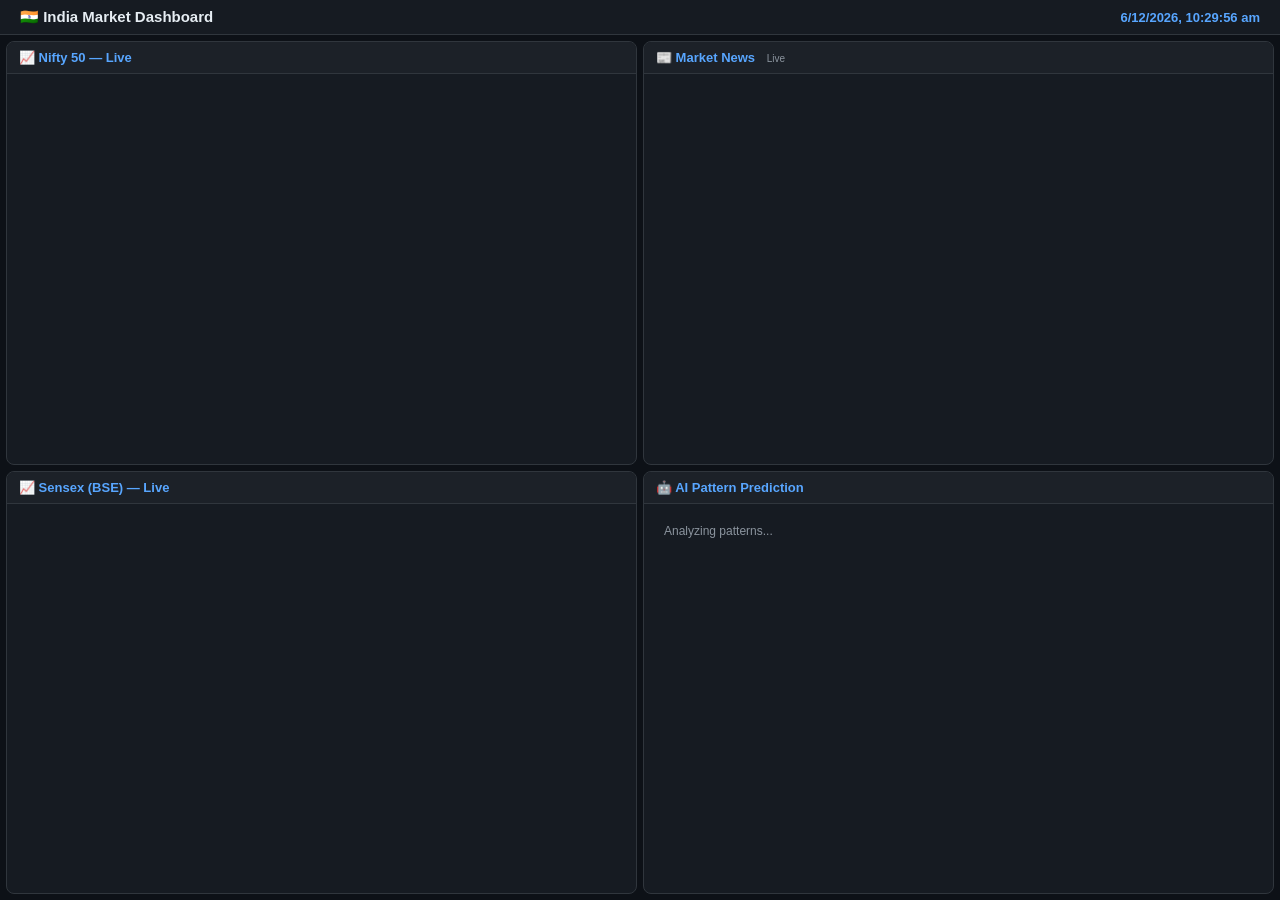
==== index.html @ 00c3ef7f "Add files via upload Market App" ====
<!DOCTYPE html>
<html lang="en">
<head>
  <meta charset="UTF-8" />
  <meta name="viewport" content="width=device-width, initial-scale=1.0"/>
  <title>India Market Dashboard</title>
  <link rel="stylesheet" href="style.css" />
</head>
<body>

  <header>
    <span>🇮🇳 India Market Dashboard</span>
    <span id="clock"></span>
  </header>

  <div class="grid">

    <!-- TOP LEFT: Nifty 50 -->
    <div class="panel">
      <div class="panel-title">📈 Nifty 50 — Live</div>
      <div id="nifty-chart" style="flex:1;min-height:0;"></div>
    </div>

    <!-- TOP RIGHT: News -->
    <div class="panel">
      <div class="panel-title">📰 Market News <span id="news-time">Live</span></div>
      <div style="flex:1;min-height:0;overflow:hidden;">
        <div class="tradingview-widget-container" style="height:100%;width:100%;">
          <div class="tradingview-widget-container__widget" style="height:100%;width:100%;"></div>
          <script type="text/javascript" src="https://s3.tradingview.com/external-embedding/embed-widget-timeline.js" async>
          {
            "feedMode": "market",
            "market": "stock",
            "isTransparent": true,
            "displayMode": "regular",
            "width": "100%",
            "height": "100%",
            "colorTheme": "dark",
            "locale": "en"
          }
          </script>
        </div>
      </div>
    </div>

    <!-- BOTTOM LEFT: Sensex -->
    <div class="panel">
      <div class="panel-title">📈 Sensex (BSE) — Live</div>
      <div id="sensex-chart" style="flex:1;min-height:0;"></div>
    </div>

    <!-- BOTTOM RIGHT: Prediction -->
    <div class="panel">
      <div class="panel-title">🤖 AI Pattern Prediction</div>
      <div id="prediction-panel" style="flex:1;overflow-y:auto;padding:10px;">
        <div class="loading">Analyzing patterns...</div>
      </div>
    </div>

  </div>

  <script src="https://s3.tradingview.com/tv.js"></script>
  <script src="app.js"></script>
</body>
</html>
---- style.css ----
* { margin: 0; padding: 0; box-sizing: border-box; }

body {
  background: #0d1117;
  color: #e6edf3;
  font-family: 'Segoe UI', sans-serif;
  height: 100vh;
  display: flex;
  flex-direction: column;
  overflow: hidden;
}

header {
  background: #161b22;
  padding: 8px 20px;
  display: flex;
  justify-content: space-between;
  align-items: center;
  font-size: 15px;
  font-weight: 600;
  border-bottom: 1px solid #30363d;
  flex-shrink: 0;
}

#clock { color: #58a6ff; font-size: 13px; }

.grid {
  display: grid;
  grid-template-columns: 1fr 1fr;
  grid-template-rows: 1fr 1fr;
  gap: 6px;
  padding: 6px;
  flex: 1;
  min-height: 0;
}

.panel {
  background: #161b22;
  border: 1px solid #30363d;
  border-radius: 8px;
  display: flex;
  flex-direction: column;
  overflow: hidden;
}

.panel-title {
  padding: 8px 12px;
  font-size: 13px;
  font-weight: 600;
  background: #1c2128;
  border-bottom: 1px solid #30363d;
  color: #58a6ff;
  flex-shrink: 0;
}

/* Charts fill their panel */
.tradingview-widget-container,
.tradingview-widget-container > div {
  flex: 1;
  width: 100%;
  height: 100%;
}

/* News Feed */
#news-feed {
  flex: 1;
  overflow-y: auto;
  padding: 8px;
}

#news-feed::-webkit-scrollbar { width: 4px; }
#news-feed::-webkit-scrollbar-thumb { background: #30363d; border-radius: 4px; }

.news-item {
  padding: 8px 10px;
  margin-bottom: 6px;
  background: #1c2128;
  border-radius: 6px;
  border-left: 3px solid #58a6ff;
  cursor: pointer;
  transition: background 0.2s;
}

.news-item:hover { background: #21262d; }

.news-item a {
  color: #e6edf3;
  text-decoration: none;
  font-size: 12.5px;
  line-height: 1.4;
  display: block;
}

.news-item a:hover { color: #58a6ff; }

.news-meta {
  font-size: 10px;
  color: #8b949e;
  margin-top: 4px;
}

.news-item.bullish { border-left-color: #3fb950; }
.news-item.bearish { border-left-color: #f85149; }
.news-item.neutral { border-left-color: #d29922; }

#refresh-news {
  margin: 6px 8px;
  padding: 5px 12px;
  background: #21262d;
  color: #58a6ff;
  border: 1px solid #30363d;
  border-radius: 5px;
  cursor: pointer;
  font-size: 12px;
  flex-shrink: 0;
}

#refresh-news:hover { background: #30363d; }

#news-time { font-size: 10px; color: #8b949e; font-weight: 400; margin-left: 8px; }

/* Prediction Panel */
#prediction-panel {
  flex: 1;
  overflow-y: auto;
  padding: 10px;
}

.prediction-card {
  background: #1c2128;
  border-radius: 8px;
  padding: 12px;
  margin-bottom: 8px;
}

.prediction-card h4 {
  font-size: 12px;
  color: #8b949e;
  margin-bottom: 6px;
  text-transform: uppercase;
  letter-spacing: 0.5px;
}

.signal {
  font-size: 22px;
  font-weight: 700;
  margin-bottom: 4px;
}

.signal.up { color: #3fb950; }
.signal.down { color: #f85149; }
.signal.neutral { color: #d29922; }

.signal-detail {
  font-size: 11.5px;
  color: #8b949e;
  line-height: 1.6;
}

.indicator-row {
  display: flex;
  justify-content: space-between;
  font-size: 11.5px;
  padding: 4px 0;
  border-bottom: 1px solid #21262d;
}

.indicator-row:last-child { border-bottom: none; }

.ind-label { color: #8b949e; }
.ind-val { font-weight: 600; }
.ind-val.green { color: #3fb950; }
.ind-val.red { color: #f85149; }
.ind-val.yellow { color: #d29922; }

.confidence-bar-wrap {
  background: #0d1117;
  border-radius: 4px;
  height: 6px;
  margin-top: 8px;
  overflow: hidden;
}

.confidence-bar {
  height: 100%;
  border-radius: 4px;
  transition: width 1s ease;
}

.confidence-bar.up { background: #3fb950; }
.confidence-bar.down { background: #f85149; }
.confidence-bar.neutral { background: #d29922; }

.disclaimer {
  font-size: 10px;
  color: #6e7681;
  padding: 6px 10px;
  border-top: 1px solid #30363d;
  flex-shrink: 0;
}

.loading { color: #8b949e; font-size: 12px; padding: 10px; }
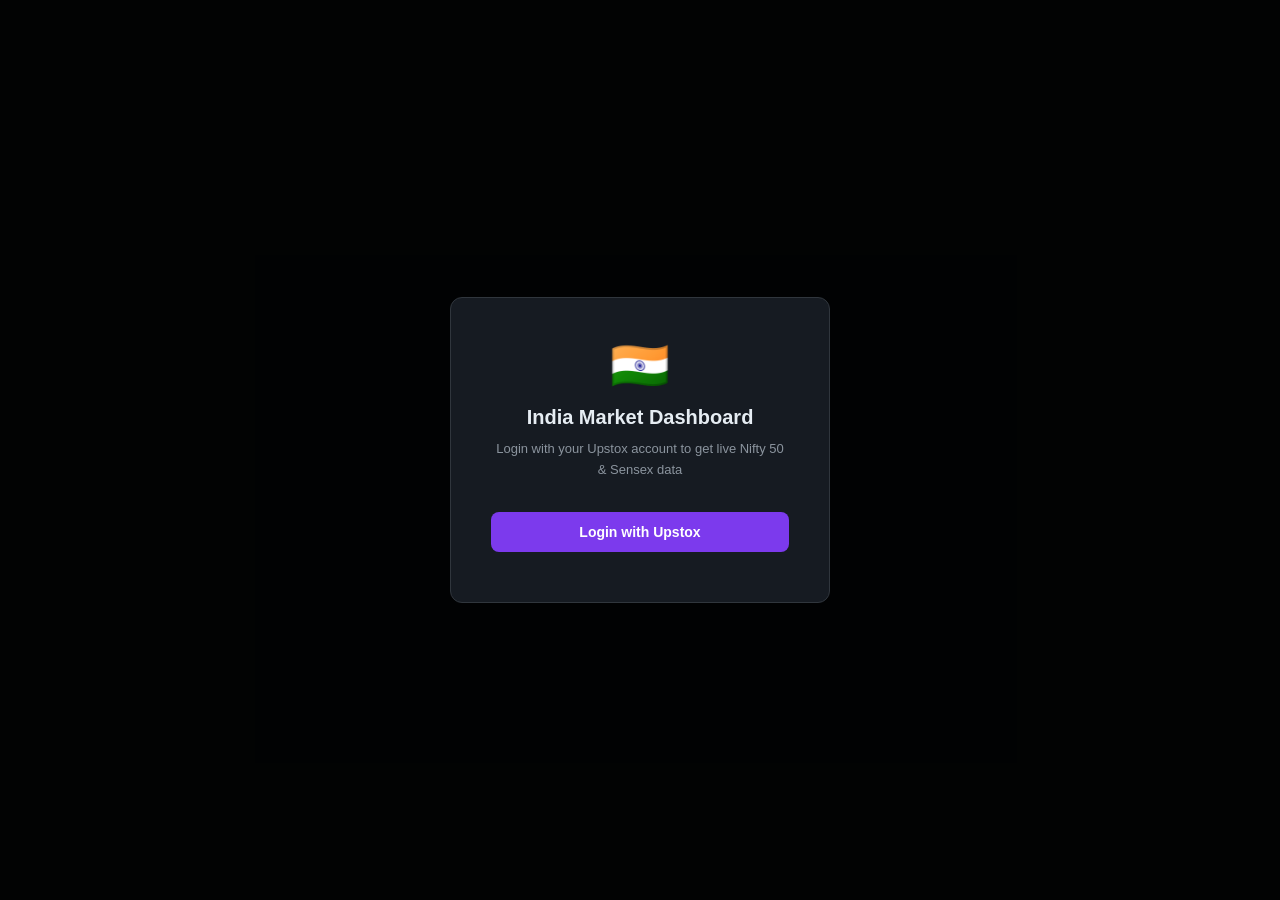
==== commit 39ed7fc6: "Add files via upload Prediction panel shows real OHLC data from your Upstox account" ====
--- a/index.html
+++ b/index.html
@@ -8,58 +8,90 @@
 </head>
 <body>
 
-  <header>
-    <span>🇮🇳 India Market Dashboard</span>
-    <span id="clock"></span>
-  </header>
+  <!-- LOGIN OVERLAY -->
+  <div id="login-overlay">
+    <div class="login-box">
+      <div class="login-logo">🇮🇳</div>
+      <h2>India Market Dashboard</h2>
+      <p>Login with your Upstox account to get live Nifty 50 &amp; Sensex data</p>
+      <button class="login-btn" onclick="loginWithUpstox()">Login with Upstox</button>
+      <div id="login-error" class="login-error"></div>
+    </div>
+  </div>
 
-  <div class="grid">
+  <!-- SECRET PROMPT OVERLAY -->
+  <div id="secret-overlay">
+    <div class="login-box">
+      <h2>🔐 One-time Setup</h2>
+      <p>Enter your Upstox API Secret.<br/>Stored only in your browser, never uploaded anywhere.</p>
+      <input id="secret-input" type="password" placeholder="Paste your API Secret here" />
+      <button class="login-btn" id="secret-save-btn">Save &amp; Continue</button>
+    </div>
+  </div>
 
-    <!-- TOP LEFT: Nifty 50 -->
-    <div class="panel">
-      <div class="panel-title">📈 Nifty 50 — Live</div>
-      <div id="nifty-chart" style="flex:1;min-height:0;"></div>
-    </div>
+  <!-- MAIN DASHBOARD -->
+  <div id="dashboard" style="display:none;">
 
-    <!-- TOP RIGHT: News -->
-    <div class="panel">
-      <div class="panel-title">📰 Market News <span id="news-time">Live</span></div>
-      <div style="flex:1;min-height:0;overflow:hidden;">
-        <div class="tradingview-widget-container" style="height:100%;width:100%;">
-          <div class="tradingview-widget-container__widget" style="height:100%;width:100%;"></div>
-          <script type="text/javascript" src="https://s3.tradingview.com/external-embedding/embed-widget-timeline.js" async>
-          {
-            "feedMode": "market",
-            "market": "stock",
-            "isTransparent": true,
-            "displayMode": "regular",
-            "width": "100%",
-            "height": "100%",
-            "colorTheme": "dark",
-            "locale": "en"
-          }
-          </script>
+    <header>
+      <span>🇮🇳 India Market Dashboard</span>
+      <div style="display:flex;align-items:center;gap:16px;">
+        <div id="nifty-ticker" class="ticker-card">Nifty 50 —</div>
+        <div id="sensex-ticker" class="ticker-card">Sensex —</div>
+        <span id="clock"></span>
+        <button class="logout-btn" onclick="clearToken();location.reload();">Logout</button>
+      </div>
+    </header>
+
+    <div class="grid">
+
+      <!-- TOP LEFT: Nifty 50 -->
+      <div class="panel">
+        <div class="panel-title">📈 Nifty 50 — Live</div>
+        <div id="nifty-chart" style="flex:1;min-height:0;"></div>
+      </div>
+
+      <!-- TOP RIGHT: News -->
+      <div class="panel">
+        <div class="panel-title">📰 Market News <span id="news-time">Live</span></div>
+        <div style="flex:1;min-height:0;overflow:hidden;">
+          <div class="tradingview-widget-container" style="height:100%;width:100%;">
+            <div class="tradingview-widget-container__widget" style="height:100%;width:100%;"></div>
+            <script type="text/javascript" src="https://s3.tradingview.com/external-embedding/embed-widget-timeline.js" async>
+            {
+              "feedMode": "market",
+              "market": "stock",
+              "isTransparent": true,
+              "displayMode": "regular",
+              "width": "100%",
+              "height": "100%",
+              "colorTheme": "dark",
+              "locale": "en"
+            }
+            </script>
+          </div>
         </div>
       </div>
-    </div>
 
-    <!-- BOTTOM LEFT: Sensex -->
-    <div class="panel">
-      <div class="panel-title">📈 Sensex (BSE) — Live</div>
-      <div id="sensex-chart" style="flex:1;min-height:0;"></div>
-    </div>
+      <!-- BOTTOM LEFT: Sensex -->
+      <div class="panel">
+        <div class="panel-title">📈 Sensex (BSE) — Live</div>
+        <div id="sensex-chart" style="flex:1;min-height:0;"></div>
+      </div>
 
-    <!-- BOTTOM RIGHT: Prediction -->
-    <div class="panel">
-      <div class="panel-title">🤖 AI Pattern Prediction</div>
-      <div id="prediction-panel" style="flex:1;overflow-y:auto;padding:10px;">
-        <div class="loading">Analyzing patterns...</div>
+      <!-- BOTTOM RIGHT: Prediction -->
+      <div class="panel">
+        <div class="panel-title">🤖 AI Pattern Prediction</div>
+        <div id="prediction-panel" style="flex:1;overflow-y:auto;padding:10px;">
+          <div class="loading">Analyzing patterns...</div>
+        </div>
       </div>
+
     </div>
 
   </div>
 
   <script src="https://s3.tradingview.com/tv.js"></script>
+  <script src="upstox.js"></script>
   <script src="app.js"></script>
 </body>
 </html>
--- a/style.css
+++ b/style.css
@@ -200,3 +200,80 @@
 }
 
 .loading { color: #8b949e; font-size: 12px; padding: 10px; }
+
+/* Login & Secret Overlays */
+#login-overlay, #secret-overlay {
+  display: flex;
+  position: fixed;
+  inset: 0;
+  background: rgba(0,0,0,0.85);
+  z-index: 999;
+  align-items: center;
+  justify-content: center;
+}
+#secret-overlay { display: none; }
+
+.login-box {
+  background: #161b22;
+  border: 1px solid #30363d;
+  border-radius: 12px;
+  padding: 40px;
+  text-align: center;
+  max-width: 380px;
+  width: 90%;
+}
+
+.login-box h2 { font-size: 20px; margin-bottom: 10px; }
+.login-box p  { color: #8b949e; font-size: 13px; margin-bottom: 24px; line-height: 1.6; }
+.login-logo   { font-size: 48px; margin-bottom: 12px; }
+
+.login-btn {
+  background: #7c3aed;
+  color: #fff;
+  border: none;
+  border-radius: 8px;
+  padding: 12px 32px;
+  font-size: 14px;
+  font-weight: 600;
+  cursor: pointer;
+  width: 100%;
+  margin-top: 8px;
+}
+.login-btn:hover { background: #6d28d9; }
+
+#secret-input {
+  width: 100%;
+  padding: 10px 12px;
+  background: #0d1117;
+  border: 1px solid #30363d;
+  border-radius: 6px;
+  color: #e6edf3;
+  font-size: 13px;
+  margin-bottom: 12px;
+}
+
+.login-error { color: #f85149; font-size: 12px; margin-top: 10px; }
+
+/* Ticker cards in header */
+.ticker-card {
+  font-size: 12px;
+  font-weight: 600;
+  background: #1c2128;
+  border: 1px solid #30363d;
+  border-radius: 6px;
+  padding: 4px 10px;
+}
+
+.ticker-price { font-size: 13px; font-weight: 700; margin-right: 6px; }
+.ticker-change { font-size: 11px; }
+
+.logout-btn {
+  background: transparent;
+  border: 1px solid #30363d;
+  color: #8b949e;
+  border-radius: 5px;
+  padding: 4px 10px;
+  font-size: 11px;
+  cursor: pointer;
+}
+.logout-btn:hover { border-color: #f85149; color: #f85149; }
